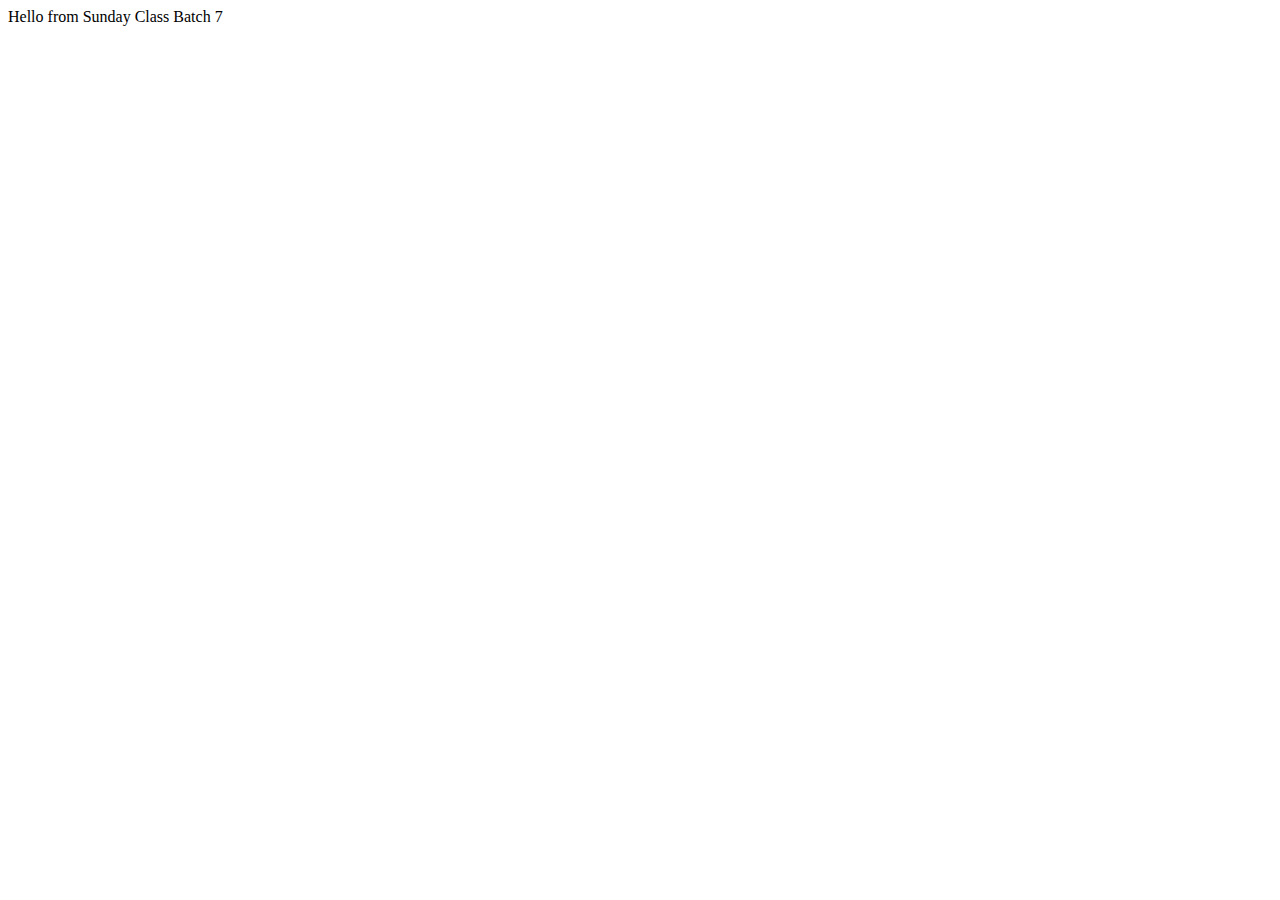
==== index.html @ a9c6e963 "Create index.html" ====
<!DOCTYPE html>
<html lang="en">
<head>
    <meta charset="UTF-8">
    <meta http-equiv="X-UA-Compatible" content="IE=edge">
    <meta name="viewport" content="width=device-width, initial-scale=1.0">
    <title>Document</title>
</head>
<body>
    Hello from Sunday Class Batch 7
</body>
</html>
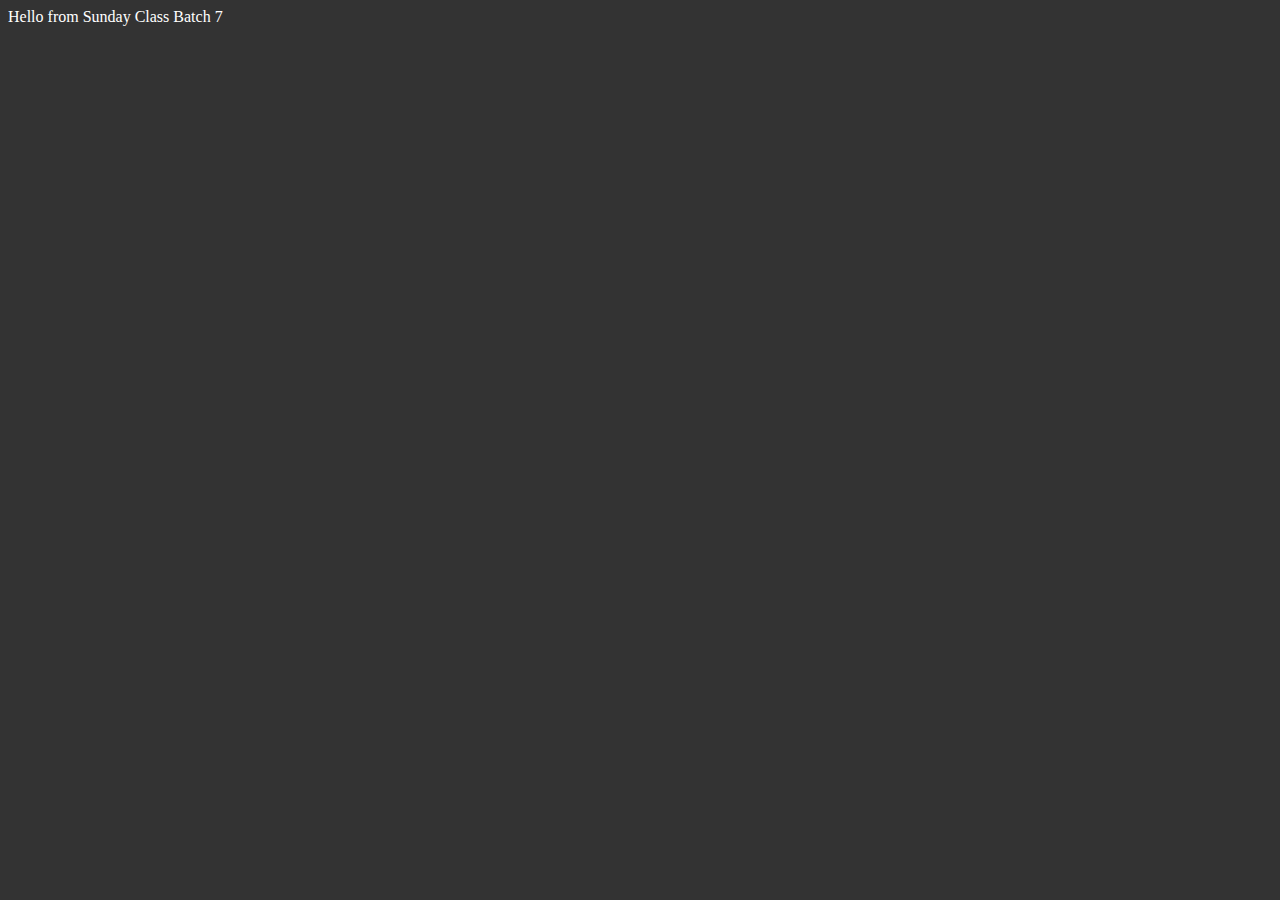
==== commit 36384d73: "added styles" ====
--- a/index.html
+++ b/index.html
@@ -5,6 +5,7 @@
     <meta http-equiv="X-UA-Compatible" content="IE=edge">
     <meta name="viewport" content="width=device-width, initial-scale=1.0">
     <title>Document</title>
+    <link rel="stylesheet" href="./styles/style.css">
 </head>
 <body>
     Hello from Sunday Class Batch 7
--- a/styles/style.css
+++ b/styles/style.css
@@ -0,0 +1,4 @@
+body {
+    background-color: #333;
+    color: #fff;
+}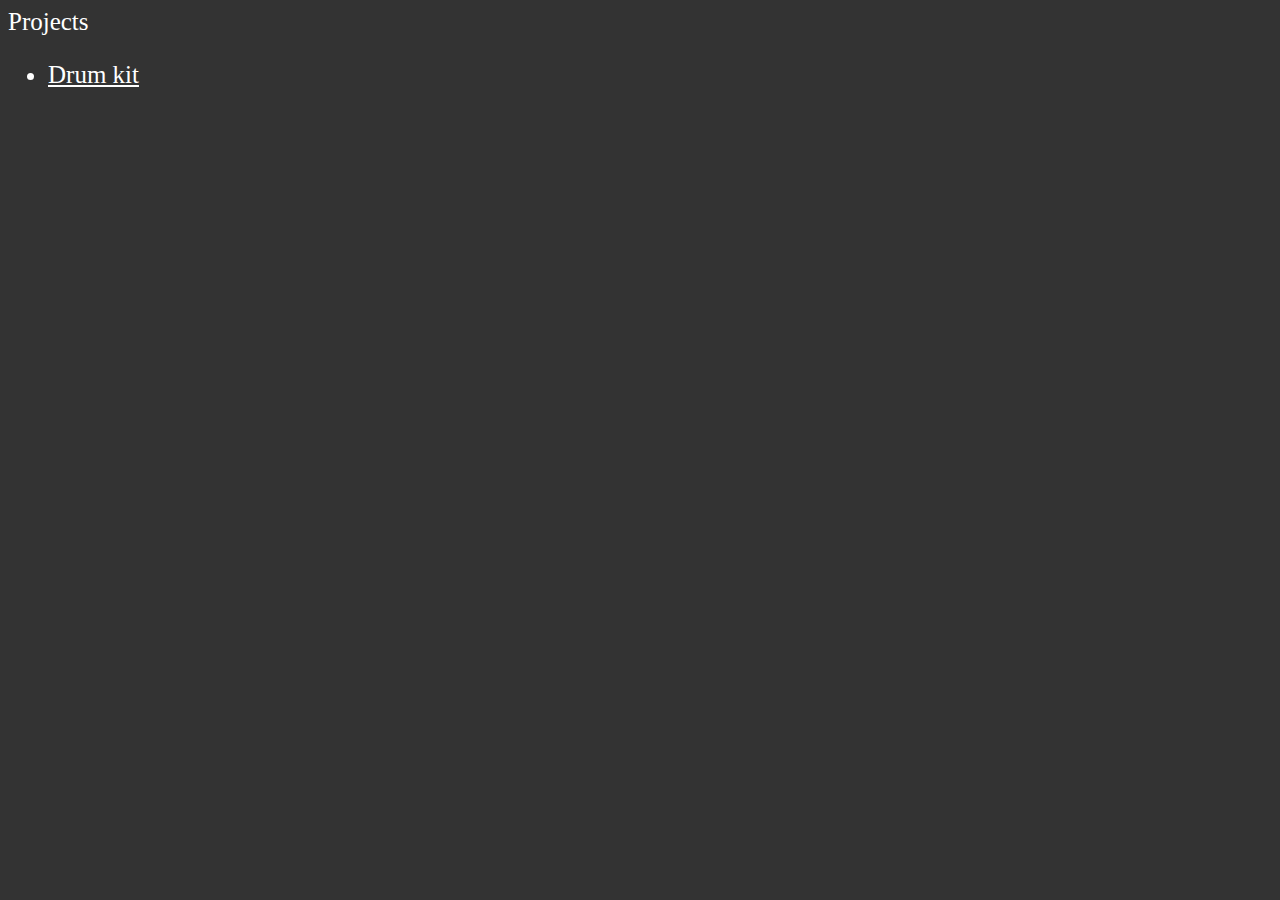
==== commit 2ec89053: "drum kit project" ====
--- a/index.html
+++ b/index.html
@@ -1,13 +1,18 @@
 <!DOCTYPE html>
 <html lang="en">
-<head>
-    <meta charset="UTF-8">
-    <meta http-equiv="X-UA-Compatible" content="IE=edge">
-    <meta name="viewport" content="width=device-width, initial-scale=1.0">
+  <head>
+    <meta charset="UTF-8" />
+    <meta http-equiv="X-UA-Compatible" content="IE=edge" />
+    <meta name="viewport" content="width=device-width, initial-scale=1.0" />
     <title>Document</title>
-    <link rel="stylesheet" href="./styles/style.css">
-</head>
-<body>
-    Hello from Sunday Class Batch 7
-</body>
-</html>+    <link rel="stylesheet" href="./styles/style.css" />
+  </head>
+  <body>
+    Projects
+    <ul>
+      <li>
+        <a href="./drum-kit/index.html">Drum kit</a>
+      </li>
+    </ul>
+  </body>
+</html>
--- a/styles/style.css
+++ b/styles/style.css
@@ -1,4 +1,8 @@
 body {
-    background-color: #333;
-    color: #fff;
-}+  background-color: #333;
+  color: #fff;
+  font-size: 25px;
+}
+a {
+  color: #fff;
+}
